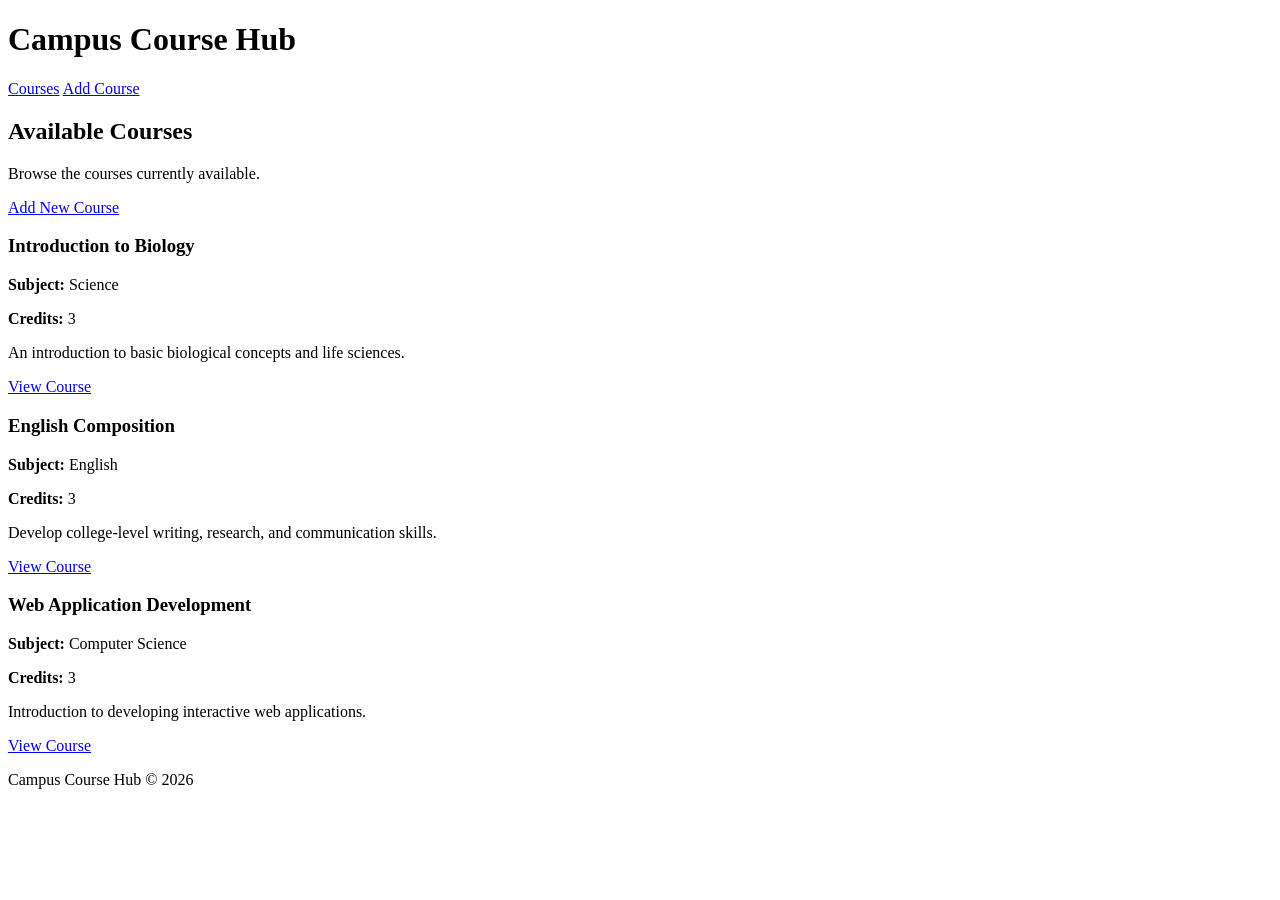
==== index.html @ f72d6003 "Add inital project pages" ====
<!DOCTYPE html>
<html lang="en">
<head>
    <meta charset="UTF-8">
    <meta name="viewport" content="width=device-width, initial-scale=1.0">
    <title>Campus Course Hub</title>
    <link rel="stylesheet" href="style.css">
</head>

<body>

    <header>
        <h1>Campus Course Hub</h1>

        <nav>
            <a href="index.html">Courses</a>
            <a href="add-course.html">Add Course</a>
        </nav>
    </header>

    <main>
        <h2>Available Courses</h2>

        <p>
            Browse the courses currently available.
        </p>

        <a class="button" href="add-course.html">
            Add New Course
        </a>

        <section class="courses">

            <article class="course-card">
                <h3>Introduction to Biology</h3>
                <p><strong>Subject:</strong> Science</p>
                <p><strong>Credits:</strong> 3</p>
                <p>
                    An introduction to basic biological concepts
                    and life sciences.
                </p>

                <a href="course-details.html">View Course</a>
            </article>

            <article class="course-card">
                <h3>English Composition</h3>
                <p><strong>Subject:</strong> English</p>
                <p><strong>Credits:</strong> 3</p>
                <p>
                    Develop college-level writing, research,
                    and communication skills.
                </p>

                <a href="course-details.html">View Course</a>
            </article>

            <article class="course-card">
                <h3>Web Application Development</h3>
                <p><strong>Subject:</strong> Computer Science</p>
                <p><strong>Credits:</strong> 3</p>
                <p>
                    Introduction to developing interactive
                    web applications.
                </p>

                <a href="course-details.html">View Course</a>
            </article>

        </section>
    </main>

    <footer>
        <p>Campus Course Hub © 2026</p>
    </footer>

</body>
</html>
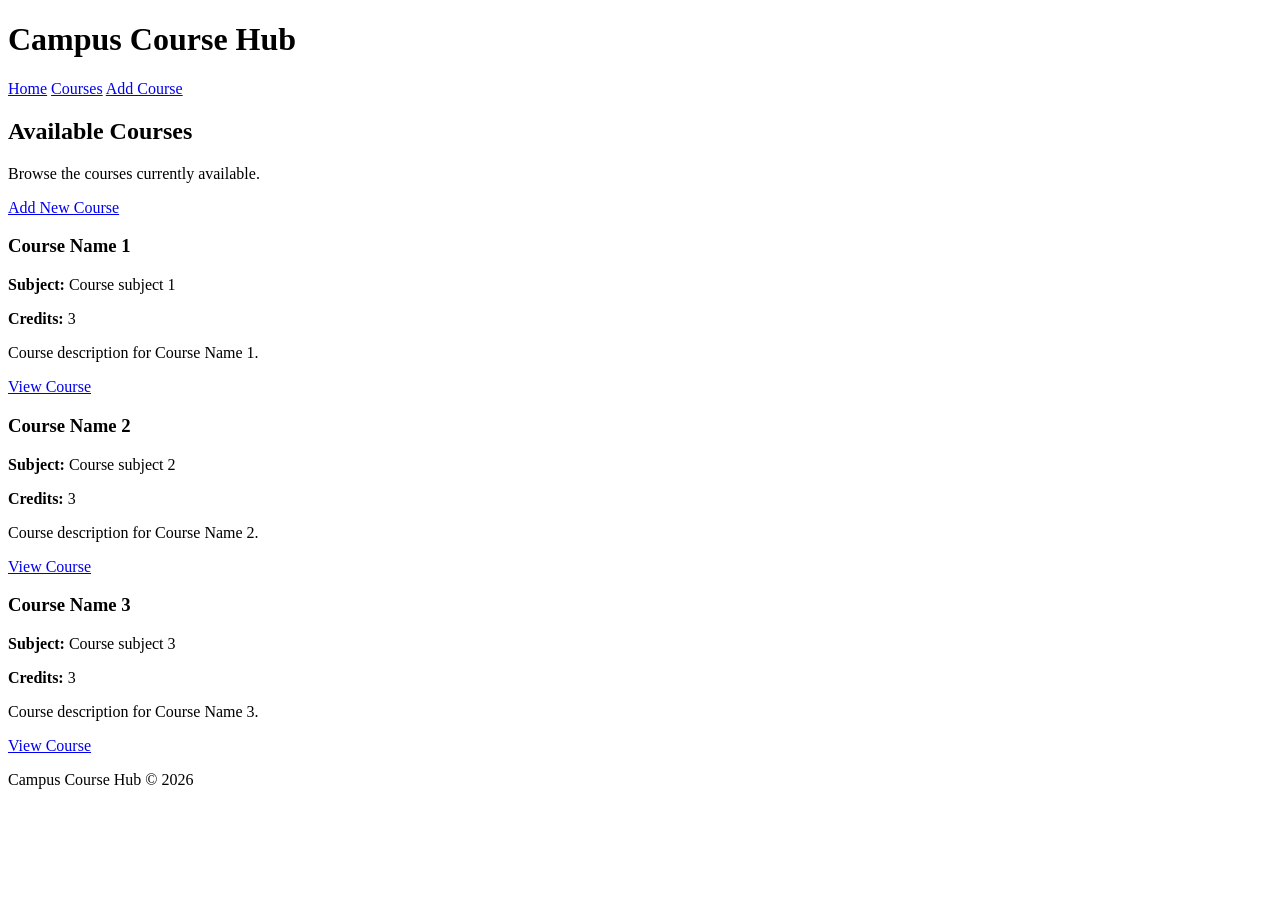
==== commit 29440b36: "Update home and courses pages" ====
--- a/index.html
+++ b/index.html
@@ -13,7 +13,8 @@
         <h1>Campus Course Hub</h1>
 
         <nav>
-            <a href="index.html">Courses</a>
+            <a href="index.html">Home</a>
+            <a href="courses.html">Courses</a>
             <a href="add-course.html">Add Course</a>
         </nav>
     </header>
@@ -32,36 +33,33 @@
         <section class="courses">
 
             <article class="course-card">
-                <h3>Introduction to Biology</h3>
-                <p><strong>Subject:</strong> Science</p>
+                <h3>Course Name 1</h3>
+                <p><strong>Subject:</strong> Course subject 1</p>
                 <p><strong>Credits:</strong> 3</p>
                 <p>
-                    An introduction to basic biological concepts
-                    and life sciences.
+                    Course description for Course Name 1.
                 </p>
 
                 <a href="course-details.html">View Course</a>
             </article>
 
             <article class="course-card">
-                <h3>English Composition</h3>
-                <p><strong>Subject:</strong> English</p>
+                <h3>Course Name 2</h3>
+                <p><strong>Subject:</strong> Course subject 2</p>
                 <p><strong>Credits:</strong> 3</p>
                 <p>
-                    Develop college-level writing, research,
-                    and communication skills.
+                    Course description for Course Name 2.
                 </p>
 
                 <a href="course-details.html">View Course</a>
             </article>
 
             <article class="course-card">
-                <h3>Web Application Development</h3>
-                <p><strong>Subject:</strong> Computer Science</p>
+                <h3>Course Name 3</h3>
+                <p><strong>Subject:</strong> Course subject 3</p>
                 <p><strong>Credits:</strong> 3</p>
                 <p>
-                    Introduction to developing interactive
-                    web applications.
+                    Course description for Course Name 3.
                 </p>
 
                 <a href="course-details.html">View Course</a>
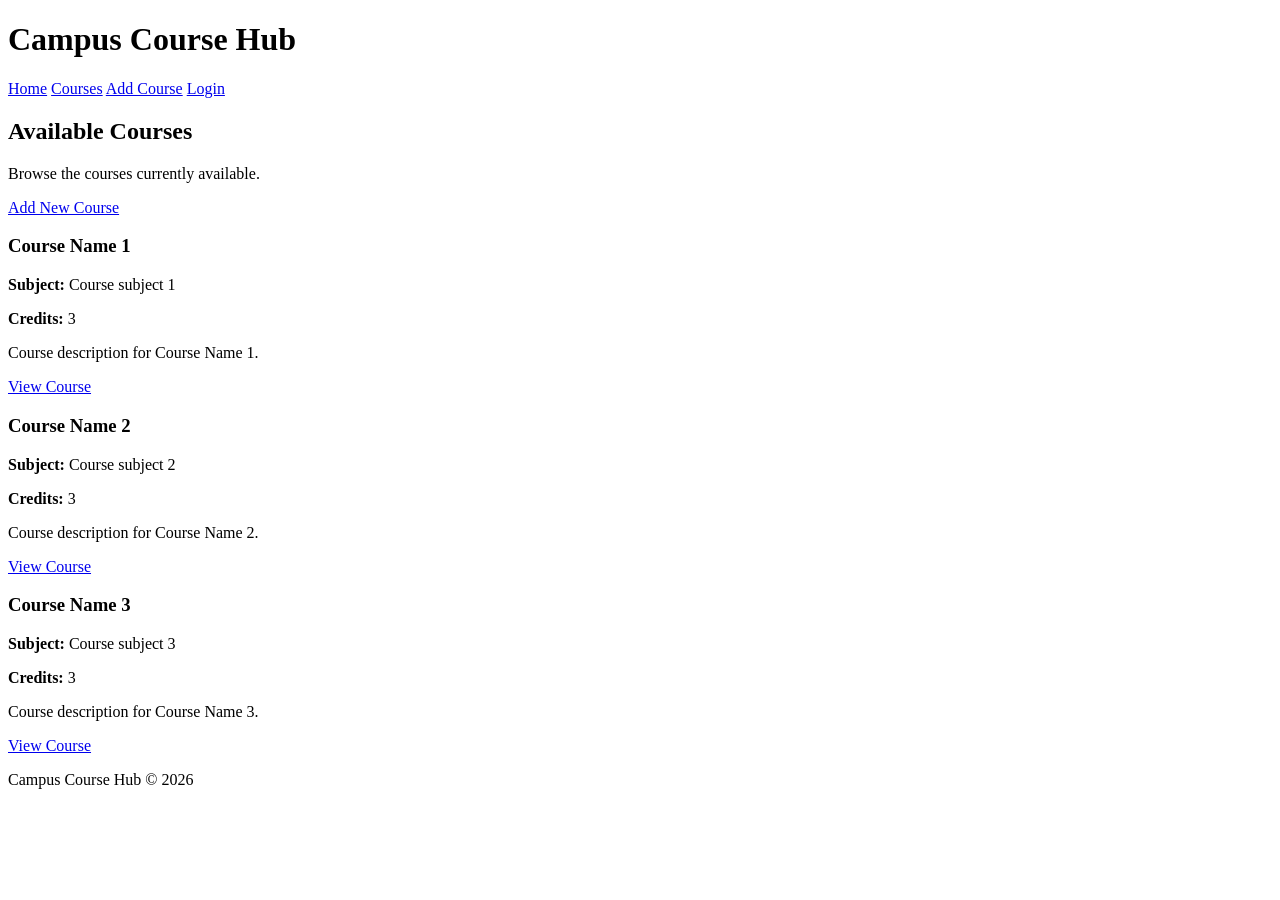
==== commit 1d86643b: "Added login link" ====
--- a/index.html
+++ b/index.html
@@ -16,6 +16,7 @@
             <a href="index.html">Home</a>
             <a href="courses.html">Courses</a>
             <a href="add-course.html">Add Course</a>
+            <a href="login.html">Login</a>
         </nav>
     </header>
 
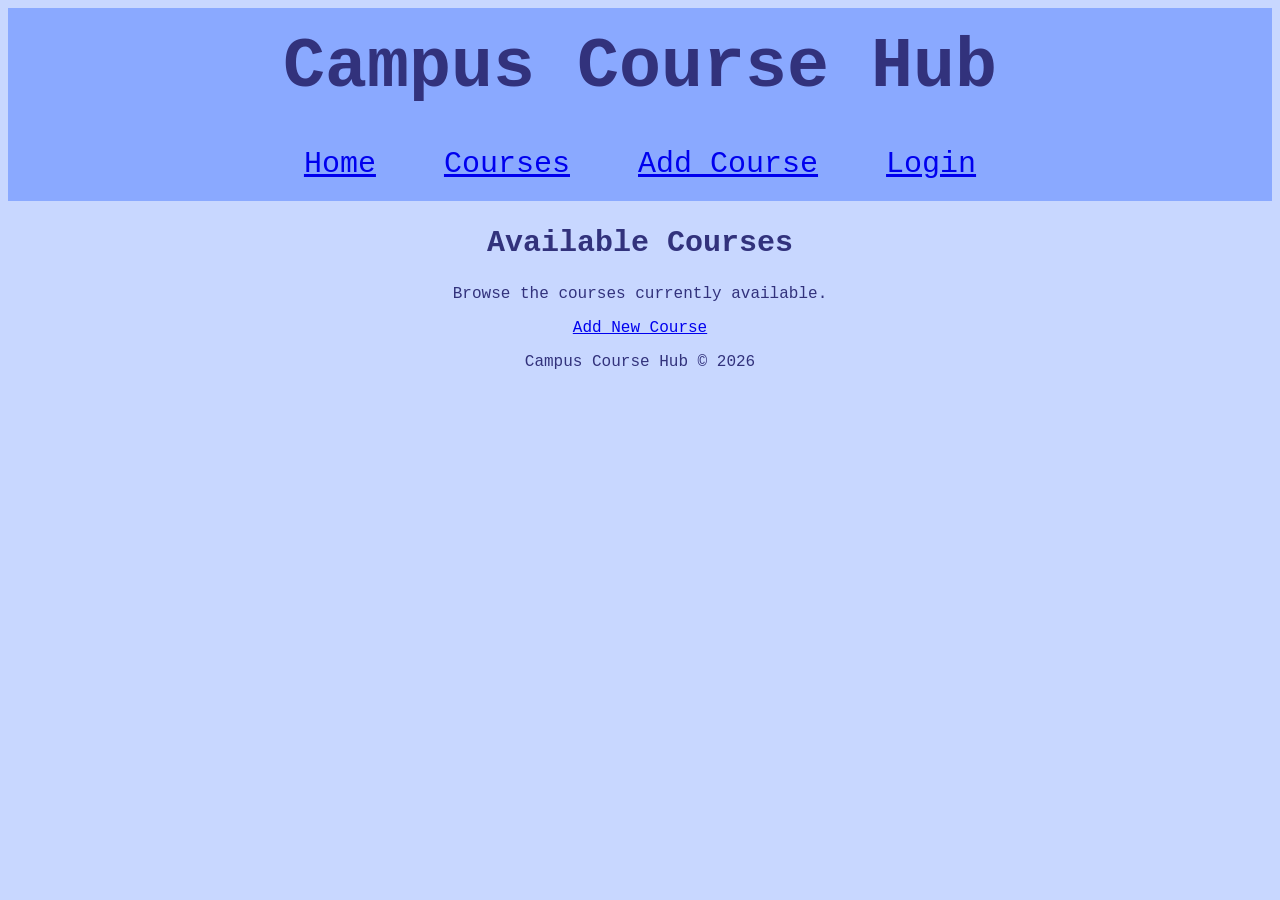
==== commit 8990830d: "index.html" ====
--- a/index.html
+++ b/index.html
@@ -31,47 +31,11 @@
             Add New Course
         </a>
 
-        <section class="courses">
-
-            <article class="course-card">
-                <h3>Course Name 1</h3>
-                <p><strong>Subject:</strong> Course subject 1</p>
-                <p><strong>Credits:</strong> 3</p>
-                <p>
-                    Course description for Course Name 1.
-                </p>
-
-                <a href="course-details.html">View Course</a>
-            </article>
-
-            <article class="course-card">
-                <h3>Course Name 2</h3>
-                <p><strong>Subject:</strong> Course subject 2</p>
-                <p><strong>Credits:</strong> 3</p>
-                <p>
-                    Course description for Course Name 2.
-                </p>
-
-                <a href="course-details.html">View Course</a>
-            </article>
-
-            <article class="course-card">
-                <h3>Course Name 3</h3>
-                <p><strong>Subject:</strong> Course subject 3</p>
-                <p><strong>Credits:</strong> 3</p>
-                <p>
-                    Course description for Course Name 3.
-                </p>
-
-                <a href="course-details.html">View Course</a>
-            </article>
-
-        </section>
-    </main>
+          <section id="course-list" class="courses"></section>
 
     <footer>
         <p>Campus Course Hub © 2026</p>
     </footer>
 
 </body>
-</html>+</html>
--- a/style.css
+++ b/style.css
@@ -0,0 +1,64 @@
+body {
+    background-color: #C8D7FF;
+    color: #32327C;
+    font-family: "Courier New";
+}
+
+h1 {
+    text-align: center;
+    font-size: 70px;
+    background-color: #8AA9FF;
+    margin: auto;
+    padding: 20px;
+}
+
+nav {
+    background-color: #8AA9FF;
+    padding: 20px;
+    text-align: center;
+    font-size: 30px;
+}
+
+nav a {
+    padding: 25px;
+}
+
+h2 {
+    text-align: center;
+    font-size: 30px;
+}
+
+form {
+    text-align: center;
+}
+
+li {
+    padding: 10px;
+    font-weight: bold;
+}
+
+.courses {
+    display: flex;
+    justify-content: center;
+}
+
+.course-list {
+    display: flex;
+}
+
+.course-card {
+    background-color: white;
+    margin: 10px;
+    padding: 20px;
+    border-radius: 10px;
+    box-shadow: 10px 10px 5px;
+    text-align: left;
+}
+
+main {
+    text-align: center;
+}
+
+footer {
+    text-align: center;
+}
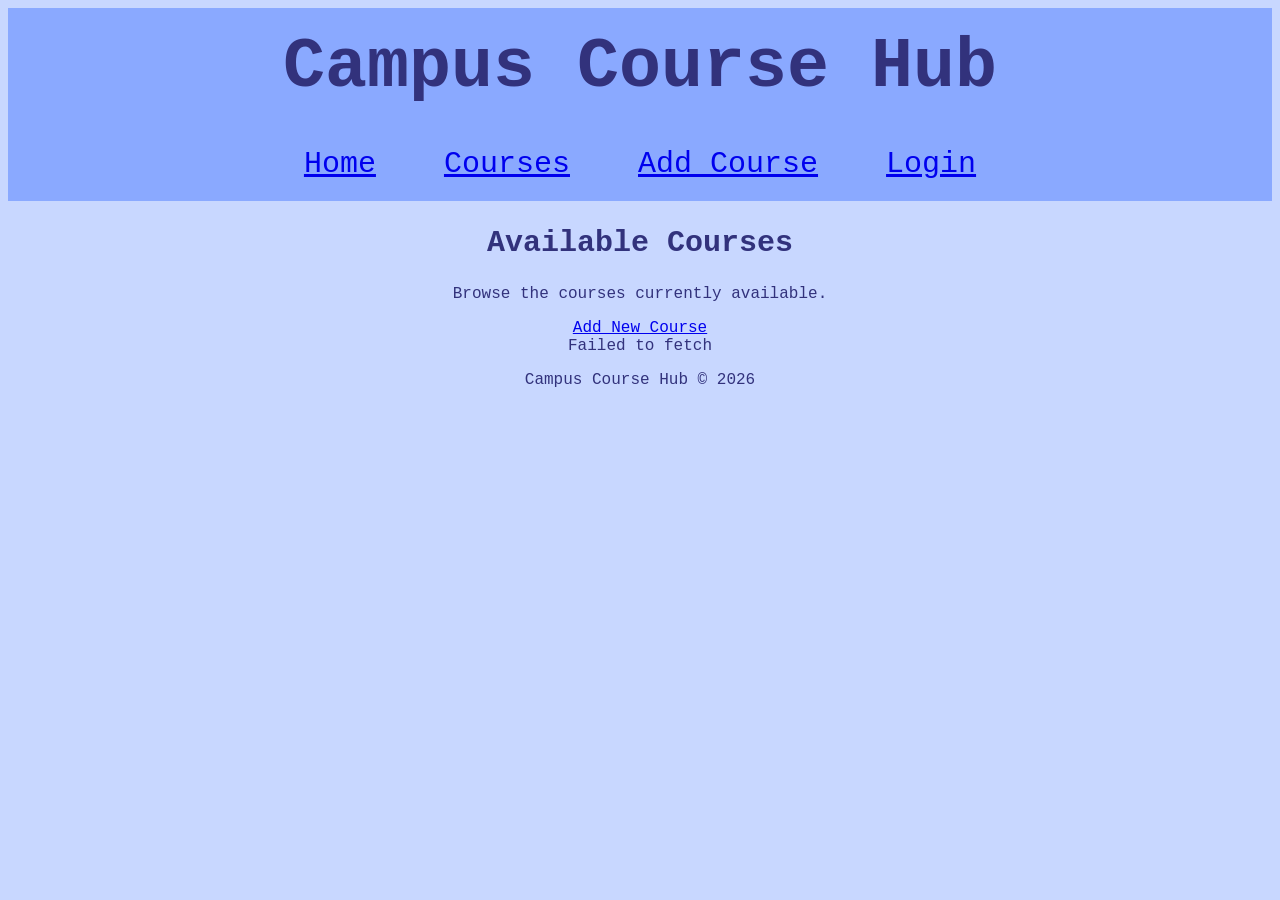
==== commit 392371a0: "index.html" ====
--- a/index.html
+++ b/index.html
@@ -31,11 +31,13 @@
             Add New Course
         </a>
 
-          <section id="course-list" class="courses"></section>
+                  <section id="course-list" class="courses"></section>
+    </main>
 
     <footer>
         <p>Campus Course Hub © 2026</p>
     </footer>
 
+    <script src="course-app.js"></script>
 </body>
 </html>
